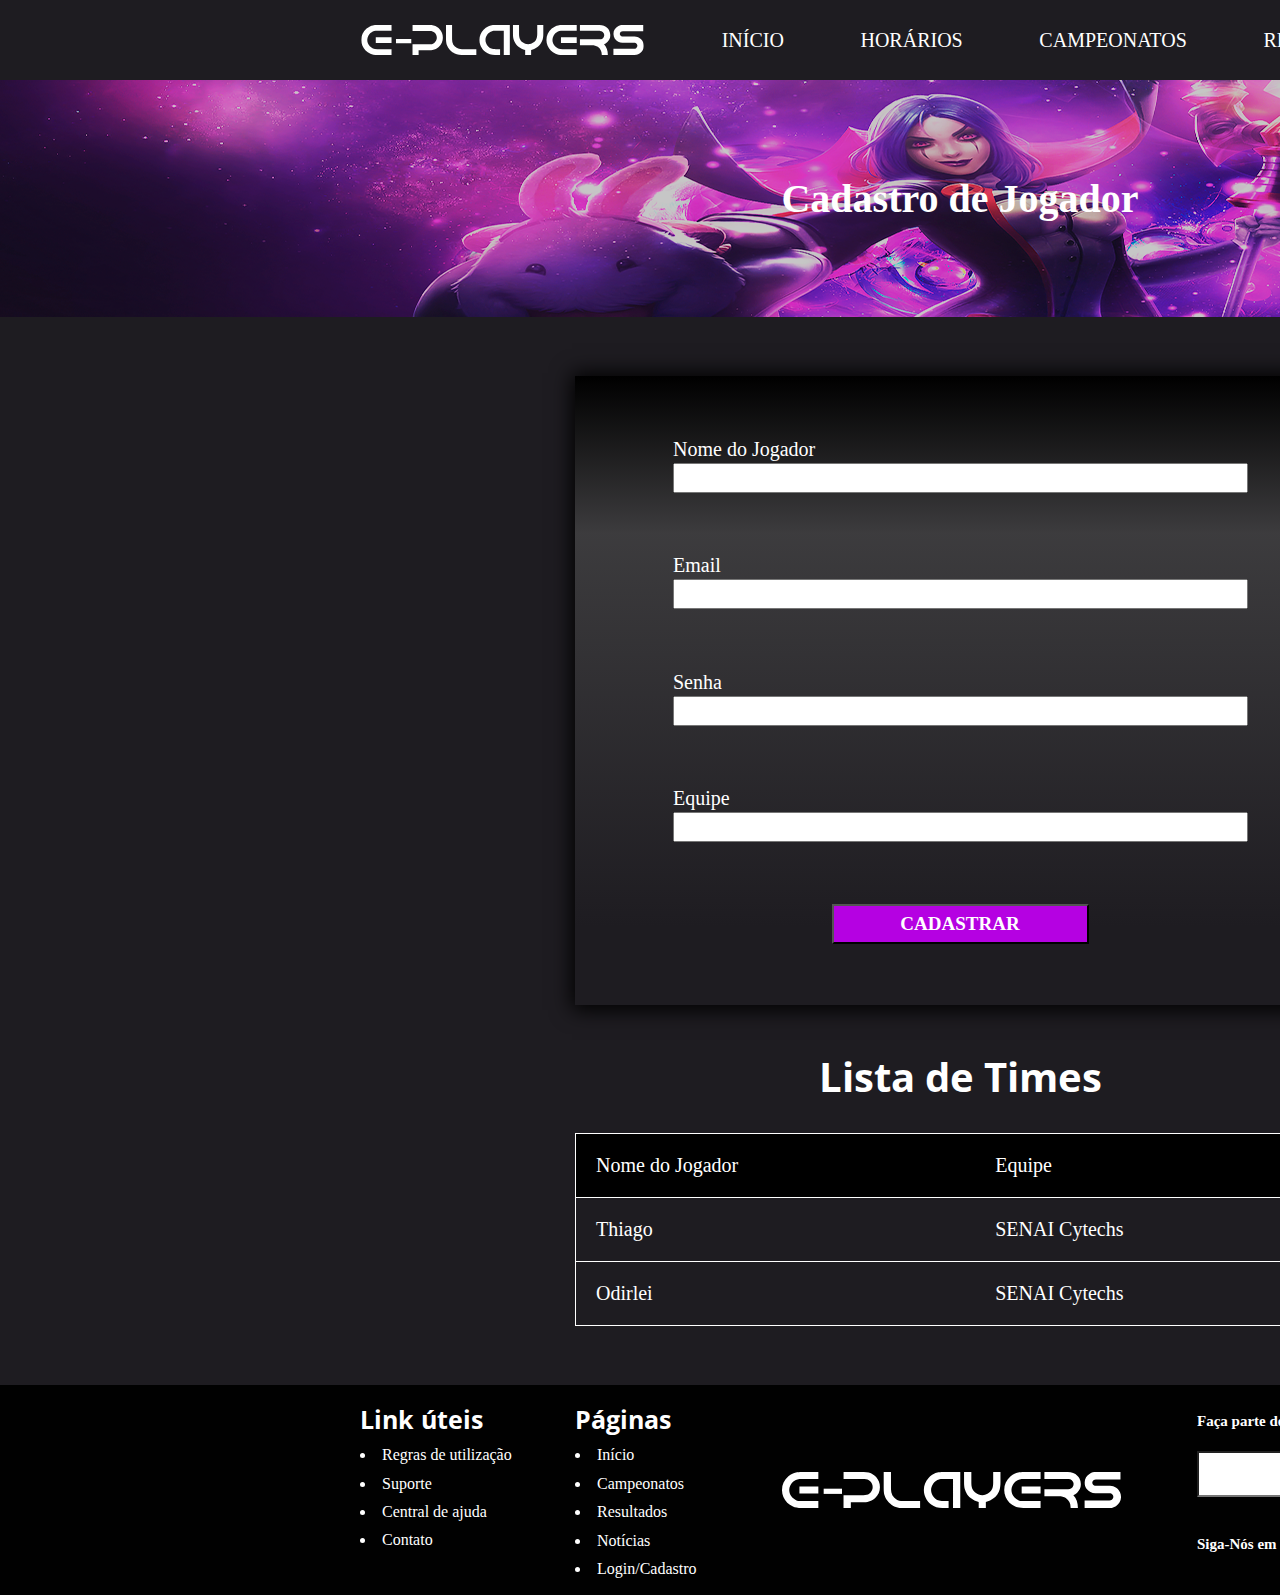
==== Front End/Cadastro/Cadastro_de_Jogador.html @ 946bac6b "Telas de Cadastro Semi-Prontas" ====
<html>

<head>
    <Title>Cadastro de Jogador</Title>
    <meta charset="utf-8">
    <link rel="stylesheet" href="Cadastro_de_Jogador.css">
</head>

<body>
    <header>
        <nav class="menu">
            <a href="#inicio"><img src="../Img/logo.svg" alt="Logo"></a>
            <a href="#inicio">INÍCIO</a>
            <a href="#horarios">HORÁRIOS</a>
            <a href="#campeonatos">CAMPEONATOS</a>
            <a href="#resultados">RESULTADOS</a>
            <a href="#noticias">NOTÍCIAS</a>
        </nav>
    </header>

    <main>
        <section class="banner">
            <h1>Cadastro de Jogador</h1>
        </section>

        <section class="cadastrar">
            <div class="cadastrar_tudo">
                <div class="cadastrar_container">
                    <form class="cadastrar_1">
                        <label>Nome do Jogador</label>
                        <input type="text">
                    </form>
                    <form class="cadastrar_2">
                        <label>Email</label>
                        <input type="email" name="email" id="email">
                    </form>
                    <form class="cadastrar_3">
                        <label>Senha</label>
                        <input type="password" name="senha" id="senha">
                    </form>
                    <form class="cadastrar_4">
                        <label>Equipe</label>
                        <input type="text">
                    </form>
                    <form class="cadastrar_5">
                        <input type="submit" value="CADASTRAR"></a>
                    </form>
                </div>

                <div class="lista">
                    <span>Lista de Times</span>
                    <table>
                        <tr class="linha_1">
                            <td>Nome do Jogador</td>
                            <td>Equipe</td>
                        </tr>
                        <tr>
                            <td>Thiago</td>
                            <td>SENAI Cytechs</td>
                        </tr>
                        <tr>
                            <td>Odirlei</td>
                            <td>SENAI Cytechs</td>
                        </tr>
                    </table>
                </div>
            </div>
        </section>

    </main>

    <footer>
        <footer>
            <div class="rodape">
                <div class="rodape_container">
                    <nav class="rodape_1">
                        <h4>Link úteis</h4>
                        <li><a href="#regras">Regras de utilização</a></li>
                        <li><a href="#suporte">Suporte</a></li>
                        <li><a href="#ajuda">Central de ajuda</a></li>
                        <li><a href="#contato">Contato</a></li>
                    </nav>
                    <nav class="rodape_2">
                        <h4>Páginas</h4>
                        <li><a href="#inicio">Início</a></li>
                        <li><a href="#campeonatos">Campeonatos</a></li>
                        <li><a href="#resultados">Resultados</a></li>
                        <li><a href="#noticias">Notícias</a></li>
                        <li><a href="#login">Login/Cadastro</a></li>
                    </nav>
                </div>
                <a href="#inicio"><img src="../Img/logo.svg" alt="logo"></a>
                <div class="rodape_3">
                    <div class="rodape_4">
                        <span>Faça parte do nosso clan, assine nossa newsletter!!</span>
                    </div>
                    <form class="rodape_5">
                        <input class="email" type="email" name="Email" id="email_1">
                        <a href="#">Cadastrar</a>
                    </form>
                    <div class="rodape_6">
                        <span>Siga-Nós em</span>
                        <a href="https://www.instagram.com/"><img src="../Img/instagram.png" alt="Logo Instagram"></a>
                        <a href="https://pt-br.facebook.com/"><img src="../Img/facebook.png" alt="Logo facebook"></a>
                        <a href="https://www.youtube.com/"><img src="../Img/youtube.png" alt="Logo Youtube"></a>
                    </div>
                </div>
            </div>
        </footer>
    </footer>
</body>

</html>
---- Front End/Cadastro/Cadastro_de_Jogador.css ----
@import url('https://fonts.googleapis.com/css2?family=Open+Sans&display=swap');

*{
    margin: 0;
    padding: 0;
    box-sizing: 0;
}

html {
    width: 1920px;
    height: 1306px;
}

head {

}

body {

}

header {
    background-color: #1E1C21;
    width: 1920px;
    height: 80px;
    position: fixed;
    top: 0;
    z-index: 100;
}

main {
    margin-top: 80px;
}

.menu {
    display: flex;
    justify-content: space-between;
    align-items: center;
    width: 1200px;
    height: 100%;
    margin: 0 auto;
}

.menu a {
    text-decoration: none;
    font-family: Roboto;
    font-style: normal;
    font-weight: normal;
    font-size: 20px;
    line-height: 28px;
    color: #FFFFFF;
}

.menu a:hover {
    color: #B501E2;
}

.menu img {
    width: 285px;
    height: 30px;
}

main {
    margin-top: 80px;
}

.banner {
    display: flex;
    align-items: center;
    justify-content: center;
    background-image: url(../Img/League-of-Legends-LeBlanc-League-of-Legends-1382141-wallhere.com.png);
    width: 1920px;
    height: 237px;
}

.banner h1 {
    font-family: Titillium Web;
    font-style: normal;
    font-weight: bold;
    font-size: 40px;
    line-height: 61px;
    color: #FFFFFF;

}

.cadastrar {
    background: linear-gradient(to bottom, rgba(30,28,33,1) 0%,rgba(30,28,33,1) 100%); /* W3C, IE10+, FF16+, Chrome26+, Opera12+, Safari7+ */    width: 1920px;
    height: 1068px;
    display: flex;
    justify-content: center;
    align-items: center;
}

.cadastrar_tudo {
    height: 950px;
    display: flex;
    flex-direction: column;
    justify-content: space-between;
}


.cadastrar_container {
    background: linear-gradient(180deg, #000000 0%, rgba(83, 83, 83, 0.577381) 25%, rgba(196, 196, 196, 0) 87.5%);
    box-shadow: 1px 1px 20px 4px #000000;
    Width: 770px;
    Height: 629px;
    display: flex;
    flex-direction: column;
    justify-content: space-evenly;
}

.cadastrar_container label {
    font-family: Roboto;
    font-style: normal;
    font-weight: normal;
    font-size: 20px;
    line-height: 23px;
    color: #FFFFFF;
}

.cadastrar_1 {
    display: flex;
    flex-direction: column;
    justify-content: space-between;
    padding: 0px 98px;
    height: 55px;
}

.cadastrar_1 input{
    width: 575px;
    height: 30px;
}

.cadastrar_2 {
    display: flex;
    flex-direction: column;
    justify-content: space-between;
    padding: 0px 98px;
    height: 55px;
}

.cadastrar_2 input {
    width: 575px;
    height: 30px;
}

.cadastrar_3 {
    display: flex;
    flex-direction: column;
    justify-content: space-between;
    padding: 0px 98px;
    height: 55px;
}

.cadastrar_3 input {
    width: 575px;
    height: 30px;
}

.cadastrar_4 {
    display: flex;
    flex-direction: column;
    justify-content: space-between;
    padding: 0px 98px;
    height: 55px;
}

.cadastrar_4 input {
    width: 575px;
    height: 30px;
}

.cadastrar_5 {
    display: flex;
    justify-content: center;
}

.cadastrar_5 input {
    width: 257px;
    height: 40px;
    background-color: #B501E2;
    color: white;
    font-family: Roboto;
    font-style: normal;
    font-weight: bold;
    font-size: 19px;
    line-height: 22px;
    color: #FFFFFF;
}

.lista {
    width: 770px;
    height: 280px;
    display: flex;
    flex-direction: column;
    align-items: center;
    justify-content: space-between;
}

.lista span {
    font-family: -apple-system, BlinkMacSystemFont, 'Segoe UI', Roboto, Oxygen, Ubuntu, Cantarell, 'Open Sans', 'Helvetica Neue', sans-serif;
    font-style: normal;
    font-weight: bold;
    font-size: 40px;
    line-height: 61px;
    color: #FFFFFF;
}

table {
    border-spacing: 0;
    font-family: Roboto;
    font-style: normal;
    font-weight: normal;
    font-size: 20px;
    line-height: 23px;  
    color: #FFFFFF;
}

.linha_1 {
    background-color: black;
}

table, tr {
    border: 1px solid white;
    border-collapse: collapse;
    width: 770px;
    height: 60px;
    color: white;
    text-align: left;
    padding: 10px;
}

table, td {
    padding: 20px;
}











footer {
    background-color: #010101;
    width: 1920px;
    height: 210px;
    display: flex;
    justify-content: center;
}

.rodape {
    width: 1200px;
    height: 100%;
    display: flex;
    justify-content: space-between;
    align-items: center;
}

.rodape_container {
    display: flex;
    justify-content: space-between;
    width: 346px;
}

.rodape a {
    color: white;
    text-decoration: none;
}

.rodape a:hover {
    color: #B501E2;
}

.rodape h4 {
    color: white;
    font-size: 25px;
    font-weight: bold;
    font-family: -apple-system, BlinkMacSystemFont, 'Segoe UI', Roboto, Oxygen, Ubuntu, Cantarell, 'Open Sans', 'Helvetica Neue', sans-serif;
}

.rodape span {
    color: white;
    font-family: Roboto;
    font-style: normal;
    font-weight: bold;
    font-size: 15px;
    line-height: 18px;
    text-align: center;
}

.rodape_1 {
    width: 161px;
    height: 147px;
    display: flex;
    flex-direction: column;
    justify-content: space-between;
}

.rodape_2 {
    width: 131px;
    height: 176px;
    display: flex;
    flex-direction: column;
    justify-content: space-between;
}

.rodape_3 {
    display: flex;
    flex-direction: column;
    justify-content: space-between;
    width: 363px;
    height: 157px;
}

.rodape_4 {
    display: flex;
    justify-content: space-between;
}

.rodape_5 {
    display: flex;
    justify-content: space-between;
    align-items: center;
}

#email_1 {
    background-color: white;
    width: 192px;
    height: 46px;
    color: black;
    font-size: 15px;
}

.rodape_5 a{
    background-color: #B501E2;
    width: 170px;
    height: 41px;
    color: white;
    font-family: Roboto;
    font-style: normal;
    font-weight: bold;
    font-size: 20px;
    line-height: 23px;
    text-align: center;
    display: flex;
    justify-content: center;
    align-items: center;
}

.rodape_5 a:hover {
    color: unset;
}

.rodape_6 {
    display: flex;
    justify-content: space-between;
    align-items: center;
    font-family: Roboto;
    font-style: normal;
    font-weight: bold;
    font-size: 20px;
    line-height: 23px;
    text-align: center;
}

.rodape_6 img {
    width: 50px;
    height: 50px;
}

nav li {
    color: white;
}

.menu a:hover {
    padding-left: 30px;
    border-left: 4px solid blueviolet;
    color: blueviolet;
    transition: .4s;
  }

  @media (max-width: 768px) {
      header {
          width: 80vw;
          align-items: center;
      }
  }
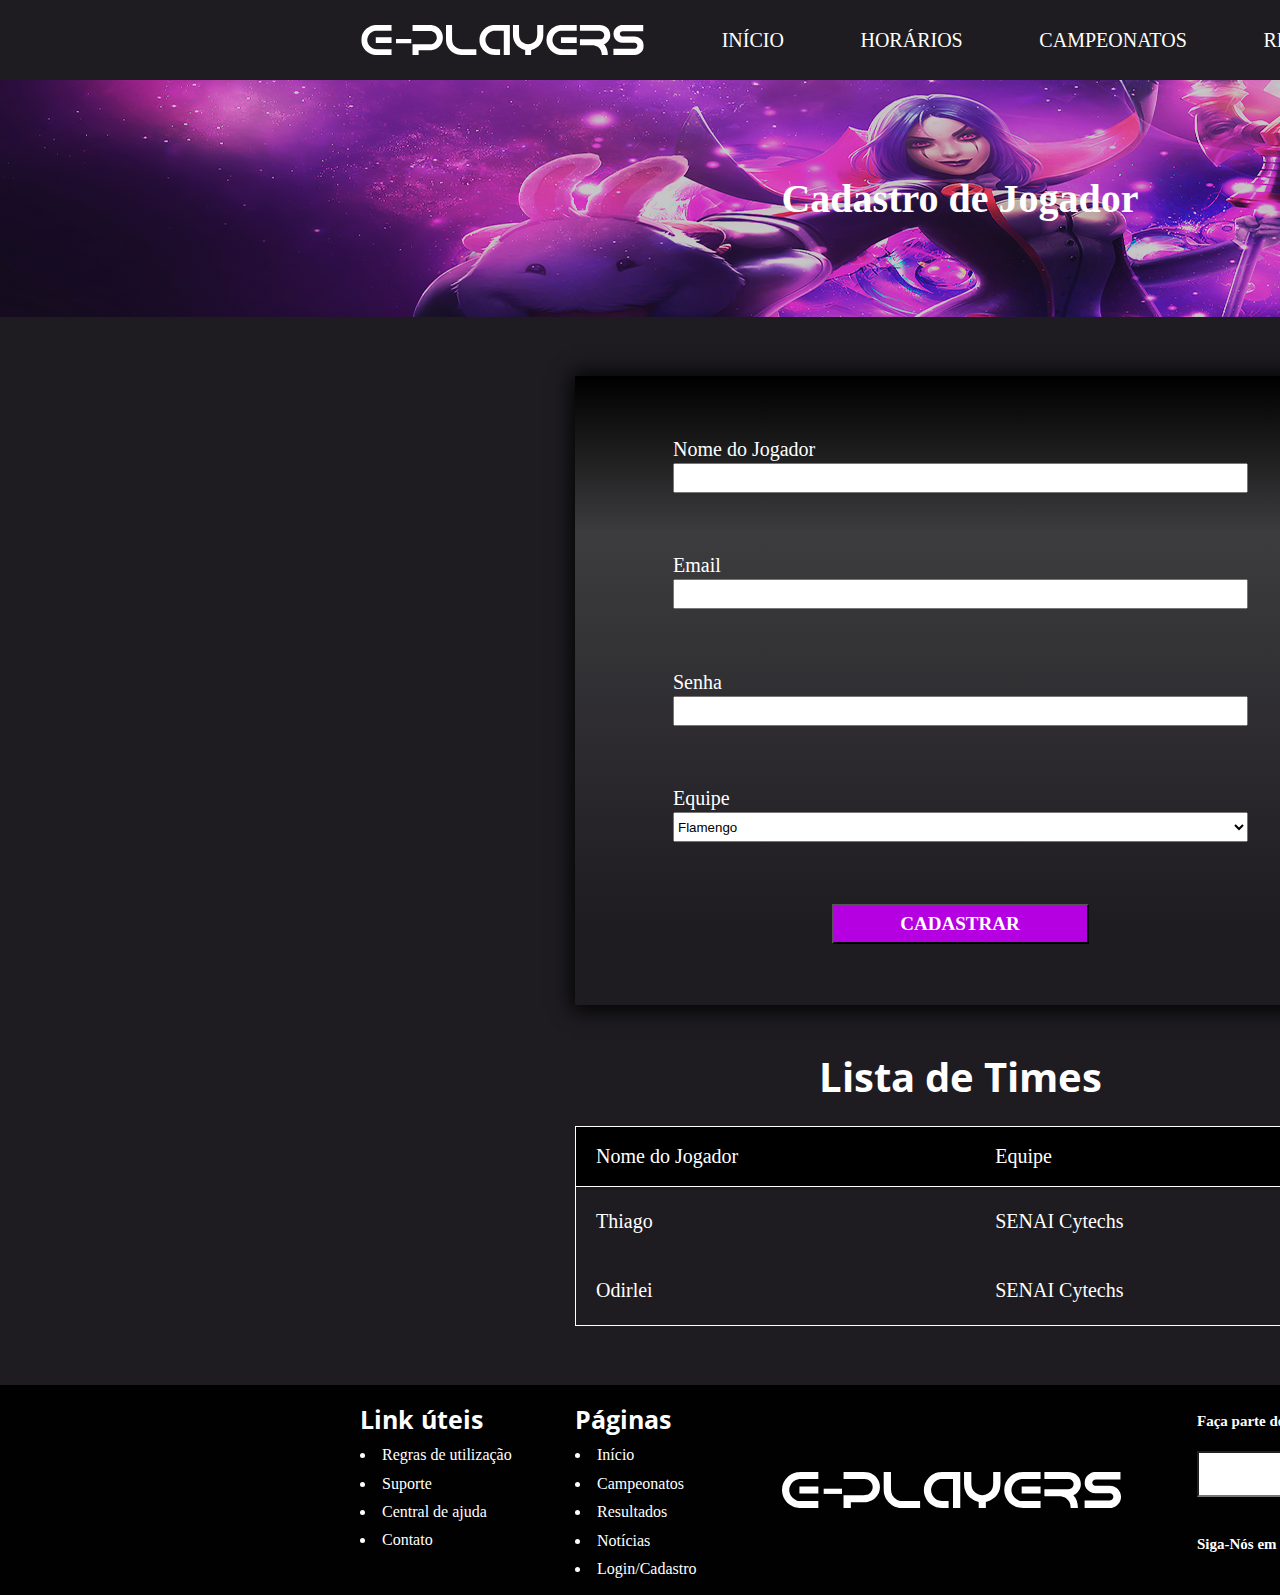
==== commit bc7a777d: "Tela de Cadastro Completas" ====
--- a/Front End/Cadastro/Cadastro_de_Jogador.html
+++ b/Front End/Cadastro/Cadastro_de_Jogador.html
@@ -9,12 +9,12 @@
 <body>
     <header>
         <nav class="menu">
-            <a href="#inicio"><img src="../Img/logo.svg" alt="Logo"></a>
-            <a href="#inicio">INÍCIO</a>
-            <a href="#horarios">HORÁRIOS</a>
-            <a href="#campeonatos">CAMPEONATOS</a>
-            <a href="#resultados">RESULTADOS</a>
-            <a href="#noticias">NOTÍCIAS</a>
+            <a href="../Index.html"><img src="../Img/logo.svg" alt="Logo"></a>
+            <a class="links" href="#inicio">INÍCIO</a>
+            <a class="links" href="#horarios">HORÁRIOS</a>
+            <a class="links" href="#campeonatos">CAMPEONATOS</a>
+            <a class="links" href="#resultados">RESULTADOS</a>
+            <a class="links" href="#noticias">NOTÍCIAS</a>
         </nav>
     </header>
 
@@ -40,7 +40,12 @@
                     </form>
                     <form class="cadastrar_4">
                         <label>Equipe</label>
-                        <input type="text">
+                        <select name="Lista de Time" id="lista_de_time">
+                        <option value="valor1">Selecionar Equipe</option>
+                        <option value="valor2" selected>Flamengo</option>
+                        <option value="valor3">VK</option>
+                        <option value="valor3">SENAI Cytechs</option>
+                    </select>
                     </form>
                     <form class="cadastrar_5">
                         <input type="submit" value="CADASTRAR"></a>
@@ -89,14 +94,14 @@
                         <li><a href="#login">Login/Cadastro</a></li>
                     </nav>
                 </div>
-                <a href="#inicio"><img src="../Img/logo.svg" alt="logo"></a>
+                <a href="../Index.html"><img src="../Img/logo.svg" alt="logo"></a>
                 <div class="rodape_3">
                     <div class="rodape_4">
                         <span>Faça parte do nosso clan, assine nossa newsletter!!</span>
                     </div>
                     <form class="rodape_5">
                         <input class="email" type="email" name="Email" id="email_1">
-                        <a href="#">Cadastrar</a>
+                        <a href="../Cadastro/Cadastro_de_Jogador.html">Cadastrar</a>
                     </form>
                     <div class="rodape_6">
                         <span>Siga-Nós em</span>
--- a/Front End/Cadastro/Cadastro_de_Jogador.css
+++ b/Front End/Cadastro/Cadastro_de_Jogador.css
@@ -165,7 +165,7 @@
     height: 55px;
 }
 
-.cadastrar_4 input {
+.cadastrar_4 select {
     width: 575px;
     height: 30px;
 }
@@ -218,21 +218,27 @@
 
 .linha_1 {
     background-color: black;
-}
-
-table, tr {
     border: 1px solid white;
     border-collapse: collapse;
     width: 770px;
     height: 60px;
     color: white;
     text-align: left;
-    padding: 10px;
+}
+
+table {
+    border: 1px solid white;
+    border-collapse: collapse;
+    width: 770px;
+    height: 200px;
+    color: white;
+    text-align: left;
 }
 
 table, td {
-    padding: 20px;
-}
+    padding: 10px 20px;
+}
+
 
 
 
@@ -378,14 +384,121 @@
 
 .menu a:hover {
     padding-left: 30px;
-    border-left: 4px solid blueviolet;
-    color: blueviolet;
+    border-left: 4px solid #B501E2;
+    color: #B501E2;
     transition: .4s;
   }
 
   @media (max-width: 768px) {
-      header {
-          width: 80vw;
-          align-items: center;
-      }
-  }+    header {
+        width: 100vw;
+        align-items: center;
+    }
+
+    html {
+        width: 100vw;
+    }
+
+    main {
+        width: 100vw;
+    }
+
+    .menu {
+        width: 80vw;
+        justify-content: center;
+    }
+
+    .menu a {
+      width: 37vw;
+    }
+
+    .menu .links {
+        display: none;
+    }
+
+    .banner {
+        width: 100vw;
+    }
+
+    .cadastrar {
+        width: 100vw;
+    }
+
+    .cadastrar_tudo {
+        width: 80vw;
+    }
+
+    .cadastrar_container {
+        width: 80vw;
+        align-items: center;
+    }
+
+    .cadastrar_1 {
+        width: 75vw;
+        padding: unset;
+    }
+
+    .cadastrar_1 input {
+      width: 75vw;
+    }
+
+    .cadastrar_2 {
+        width: 75vw;
+        padding: unset;
+    }
+
+    .cadastrar_3 {
+        width: 75vw;
+    }
+
+    .cadastrar_4 {
+        width: 75vw;
+    }
+
+    .lista {
+        width: 80vw;
+    }
+
+    table {
+        width: 79vw;
+    }
+
+    footer {
+      width: 100vw;
+      height: 70vw;
+    }
+
+    .rodape {
+      flex-direction: column;
+      justify-content: space-around;
+      height: 70vw;
+    }
+
+    .rodape_container {
+      width: 80vw;
+      height: 23vw;
+    }
+
+    .rodape_1 {
+      width: 20vw;
+    }
+
+    .rodape_2 {
+      width: 15vw;
+    }
+
+    .rodape_3 {
+      width: 80vw;
+      height: 20vw;
+    }
+
+    #email {
+      width: 75vw;
+    }
+
+    #inicio {
+      width: 44vw;
+      height: 5vw;
+    }
+
+}